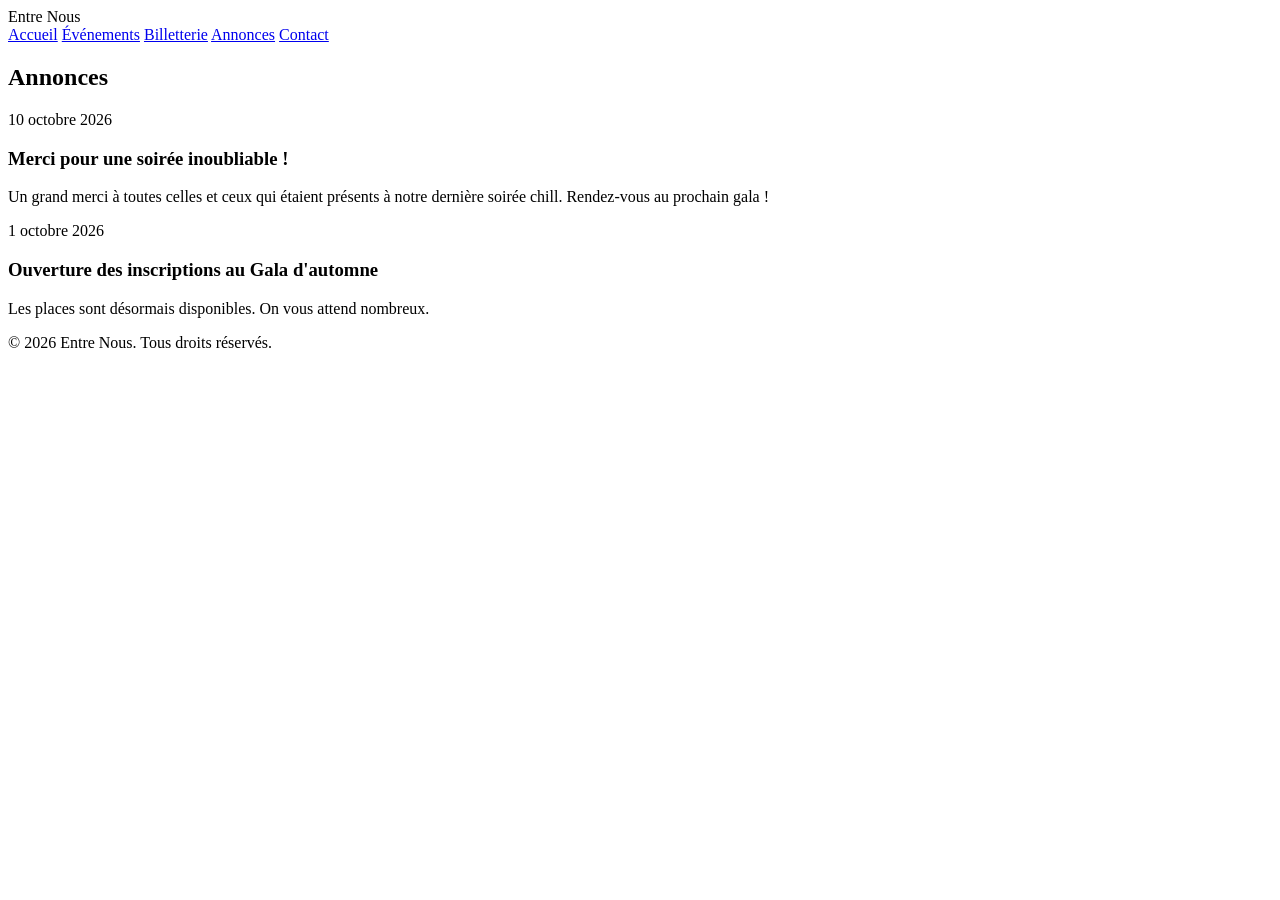
==== annonces.html @ 02d6c28d "Create annonces.html for announcements page" ====
<!DOCTYPE html>
<html lang="fr">
<head>
  <meta charset="UTF-8">
  <title>Annonces - Entre Nous</title>
  <link rel="stylesheet" href="style.css">
</head>
<body>
  <header class="site-header">
    <div class="logo">Entre Nous</div>
    <nav>
      <a href="index.html">Accueil</a>
      <a href="evenements.html">Événements</a>
      <a href="billetterie.html">Billetterie</a>
      <a href="annonces.html">Annonces</a>
      <a href="contact.html">Contact</a>
    </nav>
  </header>

  <section class="announcements">
    <h1>Annonces</h1>

    <article class="announcement">
      <p class="announcement-date">10 octobre 2026</p>
      <h3>Merci pour une soirée inoubliable !</h3>
      <p>Un grand merci à toutes celles et ceux qui étaient présents à notre dernière soirée chill. Rendez-vous au prochain gala !</p>
    </article>

    <article class="announcement">
      <p class="announcement-date">1 octobre 2026</p>
      <h3>Ouverture des inscriptions au Gala d'automne</h3>
      <p>Les places sont désormais disponibles. On vous attend nombreux.</p>
    </article>
  </section>

  <footer>
    <p>&copy; 2026 Entre Nous. Tous droits réservés.</p>
  </footer>
</body>
</html>
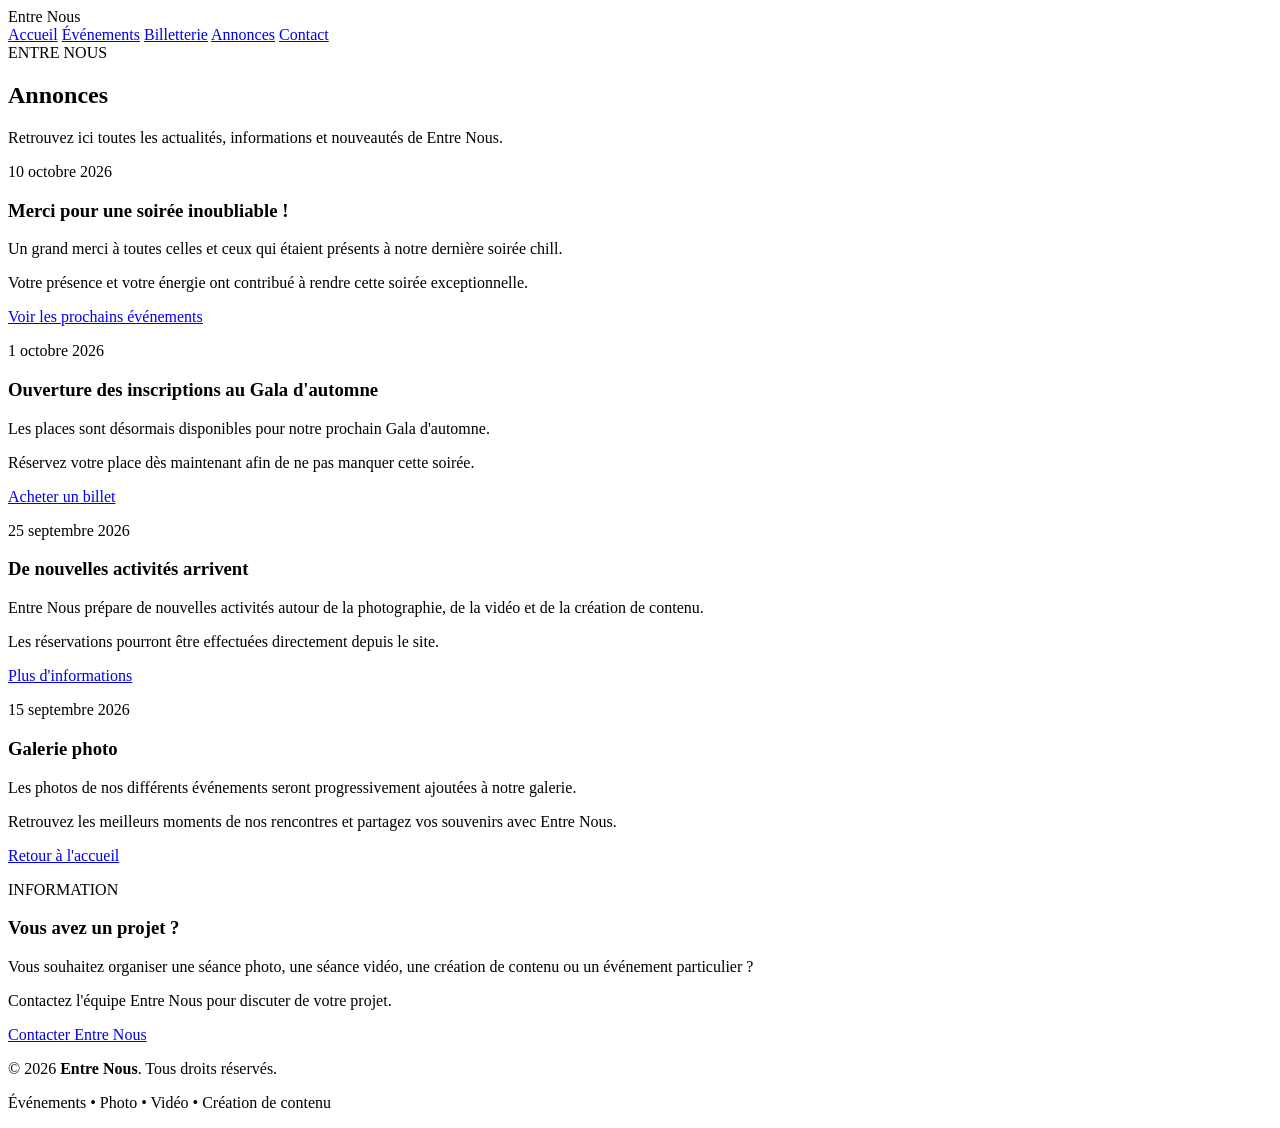
==== commit d4d87862: "Update annonces.html" ====
--- a/annonces.html
+++ b/annonces.html
@@ -1,40 +1,188 @@
-<!DOCTYPE html>
-<html lang="fr">
-<head>
+<!DOCTYPE html><html lang="fr"><head>
   <meta charset="UTF-8">
-  <title>Annonces - Entre Nous</title>
-  <link rel="stylesheet" href="style.css">
-</head>
-<body>
-  <header class="site-header">
-    <div class="logo">Entre Nous</div>
-    <nav>
-      <a href="index.html">Accueil</a>
-      <a href="evenements.html">Événements</a>
-      <a href="billetterie.html">Billetterie</a>
-      <a href="annonces.html">Annonces</a>
-      <a href="contact.html">Contact</a>
-    </nav>
-  </header>
+  <meta name="viewport" content="width=device-width, initial-scale=1.0">  <title>Annonces - Entre Nous</title>  <link rel="stylesheet" href="style.css">
+</head><body>  <!-- EN-TÊTE -->  <header class="site-header"><div class="logo">
+  Entre Nous
+</div>
 
-  <section class="announcements">
-    <h1>Annonces</h1>
+<nav>
+  <a href="index.html">Accueil</a>
+  <a href="evenements.html">Événements</a>
+  <a href="billetterie.html">Billetterie</a>
+  <a href="annonces.html" class="active">Annonces</a>
+  <a href="contact.html">Contact</a>
+</nav>
 
-    <article class="announcement">
-      <p class="announcement-date">10 octobre 2026</p>
-      <h3>Merci pour une soirée inoubliable !</h3>
-      <p>Un grand merci à toutes celles et ceux qui étaient présents à notre dernière soirée chill. Rendez-vous au prochain gala !</p>
-    </article>
+  </header>  <!-- ANNONCES -->  <main><section class="announcements">
 
-    <article class="announcement">
-      <p class="announcement-date">1 octobre 2026</p>
-      <h3>Ouverture des inscriptions au Gala d'automne</h3>
-      <p>Les places sont désormais disponibles. On vous attend nombreux.</p>
-    </article>
-  </section>
+  <div class="section-heading">
 
-  <footer>
-    <p>&copy; 2026 Entre Nous. Tous droits réservés.</p>
-  </footer>
-</body>
-</html>
+    <div class="eyebrow">
+      ENTRE NOUS
+    </div>
+
+    <h1>
+      Annonces
+    </h1>
+
+    <p>
+      Retrouvez ici toutes les actualités,
+      informations et nouveautés de Entre Nous.
+    </p>
+
+  </div>
+
+
+  <!-- ANNONCE 1 -->
+  <article class="announcement">
+
+    <p class="announcement-date">
+      10 octobre 2026
+    </p>
+
+    <h3>
+      Merci pour une soirée inoubliable !
+    </h3>
+
+    <p>
+      Un grand merci à toutes celles et ceux qui étaient
+      présents à notre dernière soirée chill.
+    </p>
+
+    <p>
+      Votre présence et votre énergie ont contribué
+      à rendre cette soirée exceptionnelle.
+    </p>
+
+    <a href="evenements.html" class="btn">
+      Voir les prochains événements
+    </a>
+
+  </article>
+
+
+  <!-- ANNONCE 2 -->
+  <article class="announcement">
+
+    <p class="announcement-date">
+      1 octobre 2026
+    </p>
+
+    <h3>
+      Ouverture des inscriptions au Gala d'automne
+    </h3>
+
+    <p>
+      Les places sont désormais disponibles pour notre
+      prochain Gala d'automne.
+    </p>
+
+    <p>
+      Réservez votre place dès maintenant afin de ne pas
+      manquer cette soirée.
+    </p>
+
+    <a href="billetterie.html" class="btn">
+      Acheter un billet
+    </a>
+
+  </article>
+
+
+  <!-- ANNONCE 3 -->
+  <article class="announcement">
+
+    <p class="announcement-date">
+      25 septembre 2026
+    </p>
+
+    <h3>
+      De nouvelles activités arrivent
+    </h3>
+
+    <p>
+      Entre Nous prépare de nouvelles activités autour
+      de la photographie, de la vidéo et de la création
+      de contenu.
+    </p>
+
+    <p>
+      Les réservations pourront être effectuées
+      directement depuis le site.
+    </p>
+
+    <a href="contact.html" class="btn">
+      Plus d'informations
+    </a>
+
+  </article>
+
+
+  <!-- ANNONCE 4 -->
+  <article class="announcement">
+
+    <p class="announcement-date">
+      15 septembre 2026
+    </p>
+
+    <h3>
+      Galerie photo
+    </h3>
+
+    <p>
+      Les photos de nos différents événements seront
+      progressivement ajoutées à notre galerie.
+    </p>
+
+    <p>
+      Retrouvez les meilleurs moments de nos rencontres
+      et partagez vos souvenirs avec Entre Nous.
+    </p>
+
+    <a href="index.html" class="btn">
+      Retour à l'accueil
+    </a>
+
+  </article>
+
+
+  <!-- ANNONCE IMPORTANTE -->
+  <article class="announcement">
+
+    <p class="announcement-date">
+      INFORMATION
+    </p>
+
+    <h3>
+      Vous avez un projet ?
+    </h3>
+
+    <p>
+      Vous souhaitez organiser une séance photo,
+      une séance vidéo, une création de contenu ou
+      un événement particulier ?
+    </p>
+
+    <p>
+      Contactez l'équipe Entre Nous pour discuter
+      de votre projet.
+    </p>
+
+    <a href="contact.html" class="btn">
+      Contacter Entre Nous
+    </a>
+
+  </article>
+
+</section>
+
+  </main>  <!-- PIED DE PAGE -->  <footer><p>
+  &copy; 2026 <strong>Entre Nous</strong>.
+  Tous droits réservés.
+</p>
+
+<p>
+  Événements • Photo • Vidéo • Création de contenu
+</p>
+
+  </footer></body></html>
